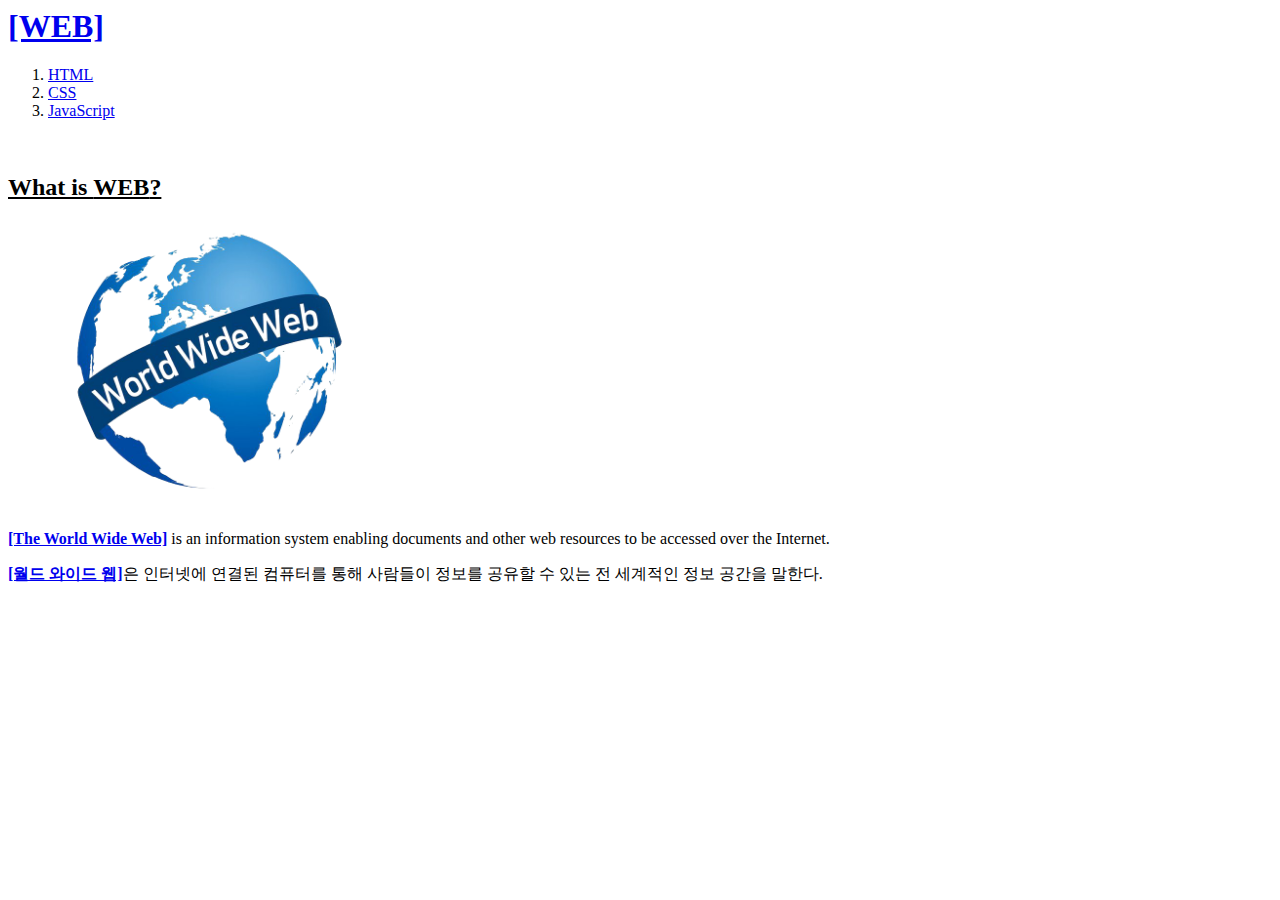
==== index.html @ 64ef0120 "Update index.html" ====
<!DOCTPYE html>
<html>
<meta charset="utf-8">
<head>
<title>WEB1 - Welcome</title>
</head>

<body>
<h1><a href="index.html">[WEB]</a></h1>

<ol>
	<li><a href="1.html">HTML</a></li>
	<li><a href="2.html">CSS</a></li>
	<li><a href="3.html">JavaScript</a></li>
</ol>

<br>

<h2><u>What is <strong>WEB</strong>?</u></h2>

<img src="WWW.png" width="400">

<p><strong><a href="https://en.wikipedia.org/wiki/World_Wide_Web" target="_blank" title="World Wide Web Wikipedia">[The World Wide Web]</a></strong> is an information system enabling documents and other web resources to be accessed over the Internet.</p>

<p><strong><a href="https://en.wikipedia.org/wiki/World_Wide_Web" target="_blank" title="World Wide Web Wikipedia">[월드 와이드 웹]</a></strong>은 인터넷에 연결된 컴퓨터를 통해 사람들이 정보를 공유할 수 있는 전 세계적인 정보 공간을 말한다. </p>

</body>
</html>
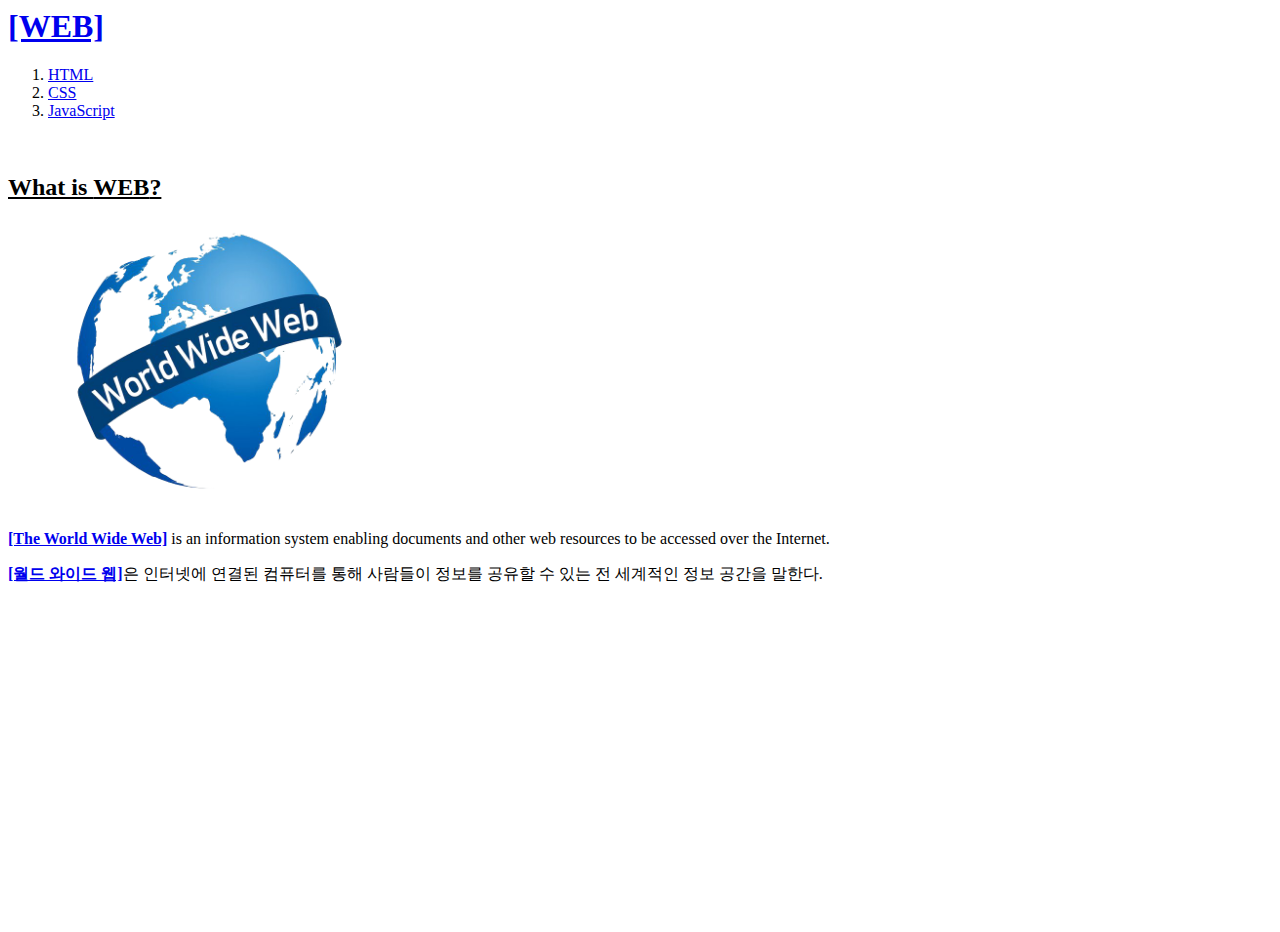
==== commit a13af5c1: "Update index.html" ====
--- a/index.html
+++ b/index.html
@@ -24,5 +24,27 @@
 
 <p><strong><a href="https://en.wikipedia.org/wiki/World_Wide_Web" target="_blank" title="World Wide Web Wikipedia">[월드 와이드 웹]</a></strong>은 인터넷에 연결된 컴퓨터를 통해 사람들이 정보를 공유할 수 있는 전 세계적인 정보 공간을 말한다. </p>
 
+<p><iframe width="560" height="315" src="https://www.youtube.com/embed/7T7r_oSp0SE" title="YouTube video player" frameborder="0" allow="accelerometer; autoplay; clipboard-write; encrypted-media; gyroscope; picture-in-picture" allowfullscreen></iframe></p>
+
+<div id="disqus_thread"></div>
+<script>
+    /**
+    *  RECOMMENDED CONFIGURATION VARIABLES: EDIT AND UNCOMMENT THE SECTION BELOW TO INSERT DYNAMIC VALUES FROM YOUR PLATFORM OR CMS.
+    *  LEARN WHY DEFINING THESE VARIABLES IS IMPORTANT: https://disqus.com/admin/universalcode/#configuration-variables    */
+    /*
+    var disqus_config = function () {
+    this.page.url = PAGE_URL;  // Replace PAGE_URL with your page's canonical URL variable
+    this.page.identifier = PAGE_IDENTIFIER; // Replace PAGE_IDENTIFIER with your page's unique identifier variable
+    };
+    */
+    (function() { // DON'T EDIT BELOW THIS LINE
+    var d = document, s = d.createElement('script');
+    s.src = 'https://web-1-ri1hyctjom.disqus.com/embed.js';
+    s.setAttribute('data-timestamp', +new Date());
+    (d.head || d.body).appendChild(s);
+    })();
+</script>
+<noscript>Please enable JavaScript to view the <a href="https://disqus.com/?ref_noscript">comments powered by Disqus.</a></noscript>
+	
 </body>
 </html>
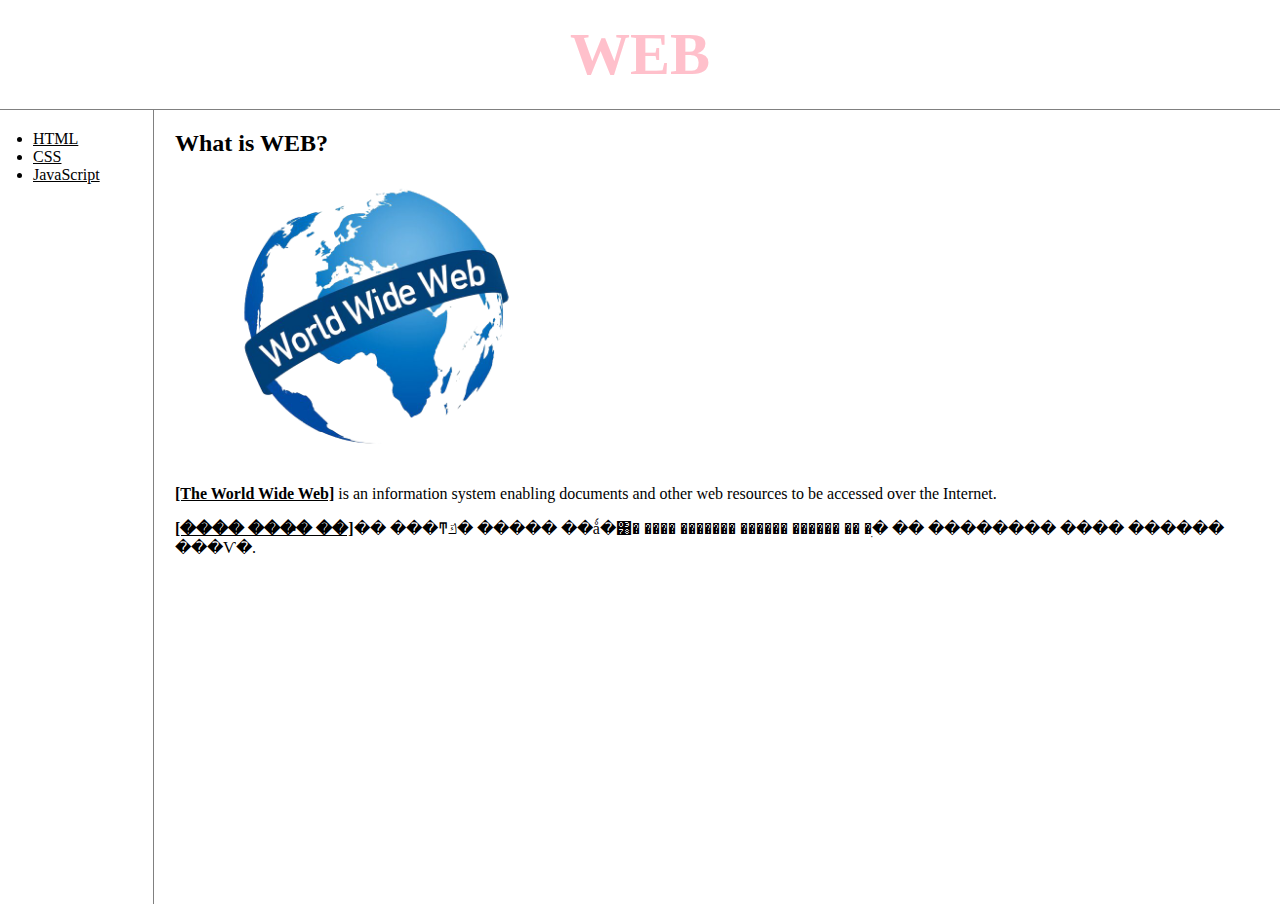
==== commit e03257fc: "Add files via upload" ====
--- a/index.html
+++ b/index.html
@@ -1,31 +1,57 @@
 <!DOCTPYE html>
 <html>
-<meta charset="utf-8">
 <head>
+
+<!-- Google tag (gtag.js) -->
+<script async src="https://www.googletagmanager.com/gtag/js?id=G-HNV8D0Z3K3"></script>
+<script>
+  window.dataLayer = window.dataLayer || [];
+  function gtag(){dataLayer.push(arguments);}
+  gtag('js', new Date());
+
+  gtag('config', 'G-HNV8D0Z3K3');
+</script>
+
 <title>WEB1 - Welcome</title>
+
+<!--
+<style>
+	Selector{
+	(declaration)property:value;
+	}
+
+id=# (�� �ߺ� X)
+class= .
+id>class>tag
+-->
+
+<link rel="stylesheet" href="style.css">
+
 </head>
 
 <body>
-<h1><a href="index.html">[WEB]</a></h1>
+<h1><a href="index.html" style="color:pink; text-decoration:none;">WEB</a></h1>
 
-<ol>
+<div id="grid">
+<ul>
 	<li><a href="1.html">HTML</a></li>
 	<li><a href="2.html">CSS</a></li>
 	<li><a href="3.html">JavaScript</a></li>
-</ol>
+</ul>
 
-<br>
-
-<h2><u>What is <strong>WEB</strong>?</u></h2>
+<div id="article">
+<h2>What is WEB?</h2>
 
 <img src="WWW.png" width="400">
 
 <p><strong><a href="https://en.wikipedia.org/wiki/World_Wide_Web" target="_blank" title="World Wide Web Wikipedia">[The World Wide Web]</a></strong> is an information system enabling documents and other web resources to be accessed over the Internet.</p>
 
-<p><strong><a href="https://en.wikipedia.org/wiki/World_Wide_Web" target="_blank" title="World Wide Web Wikipedia">[월드 와이드 웹]</a></strong>은 인터넷에 연결된 컴퓨터를 통해 사람들이 정보를 공유할 수 있는 전 세계적인 정보 공간을 말한다. </p>
+<p><strong><a href="https://en.wikipedia.org/wiki/World_Wide_Web" target="_blank" title="World Wide Web Wikipedia">[���� ���̵� ��]</a></strong>�� ���ͳݿ� ����� ��ǻ�͸� ���� ������� ������ ������ �� �ִ� �� �������� ���� ������ ���Ѵ�. </p>
 
-<p><iframe width="560" height="315" src="https://www.youtube.com/embed/7T7r_oSp0SE" title="YouTube video player" frameborder="0" allow="accelerometer; autoplay; clipboard-write; encrypted-media; gyroscope; picture-in-picture" allowfullscreen></iframe></p>
+<!--Video-->
+<p id="vid"><iframe width="560" height="315" src="https://www.youtube.com/embed/7T7r_oSp0SE" title="YouTube video player" frameborder="0" allow="accelerometer; autoplay; clipboard-write; encrypted-media; gyroscope; picture-in-picture" allowfullscreen></iframe></p>
 
+<!--Start of Disqus Script-->
 <div id="disqus_thread"></div>
 <script>
     /**
@@ -45,6 +71,23 @@
     })();
 </script>
 <noscript>Please enable JavaScript to view the <a href="https://disqus.com/?ref_noscript">comments powered by Disqus.</a></noscript>
-	
+<!--End of Disqus Script-->
+</div>
+</div>
+
+<!--Start of Tawk.to Script-->
+<script type="text/javascript">
+var Tawk_API=Tawk_API||{}, Tawk_LoadStart=new Date();
+(function(){
+var s1=document.createElement("script"),s0=document.getElementsByTagName("script")[0];
+s1.async=true;
+s1.src='https://embed.tawk.to/634c8f80b0d6371309c9d86b/1gfhh13k7';
+s1.charset='UTF-8';
+s1.setAttribute('crossorigin','*');
+s0.parentNode.insertBefore(s1,s0);
+})();
+</script>
+<!--End of Tawk.to Script-->
+
 </body>
-</html>
+</html>--- a/style.css
+++ b/style.css
@@ -0,0 +1,43 @@
+	#grid {
+	display:grid;
+	grid-template-columns:150px 1fr;
+	}
+
+	a {
+	color:black;
+	}
+
+	h1 {
+	font-size:60px;
+	text-align:center;
+	border-bottom:1px solid gray;
+	margin:0;
+	padding:20px;
+	}
+
+	#grid ul {
+	border-right:1px solid gray;
+	width:100px;
+	margin:0;
+	padding:20px;
+	padding-left:33px;
+	}
+
+	body {
+	margin:0;
+	}
+
+	#article {
+	padding-left:25px;
+	}
+
+@media(max-width:800px){
+	#grid {
+	display:block;
+	}
+	#grid ul {
+	border-right:none;
+	border-bottom:1px solid gray;
+	padding-right:100%
+	}
+}
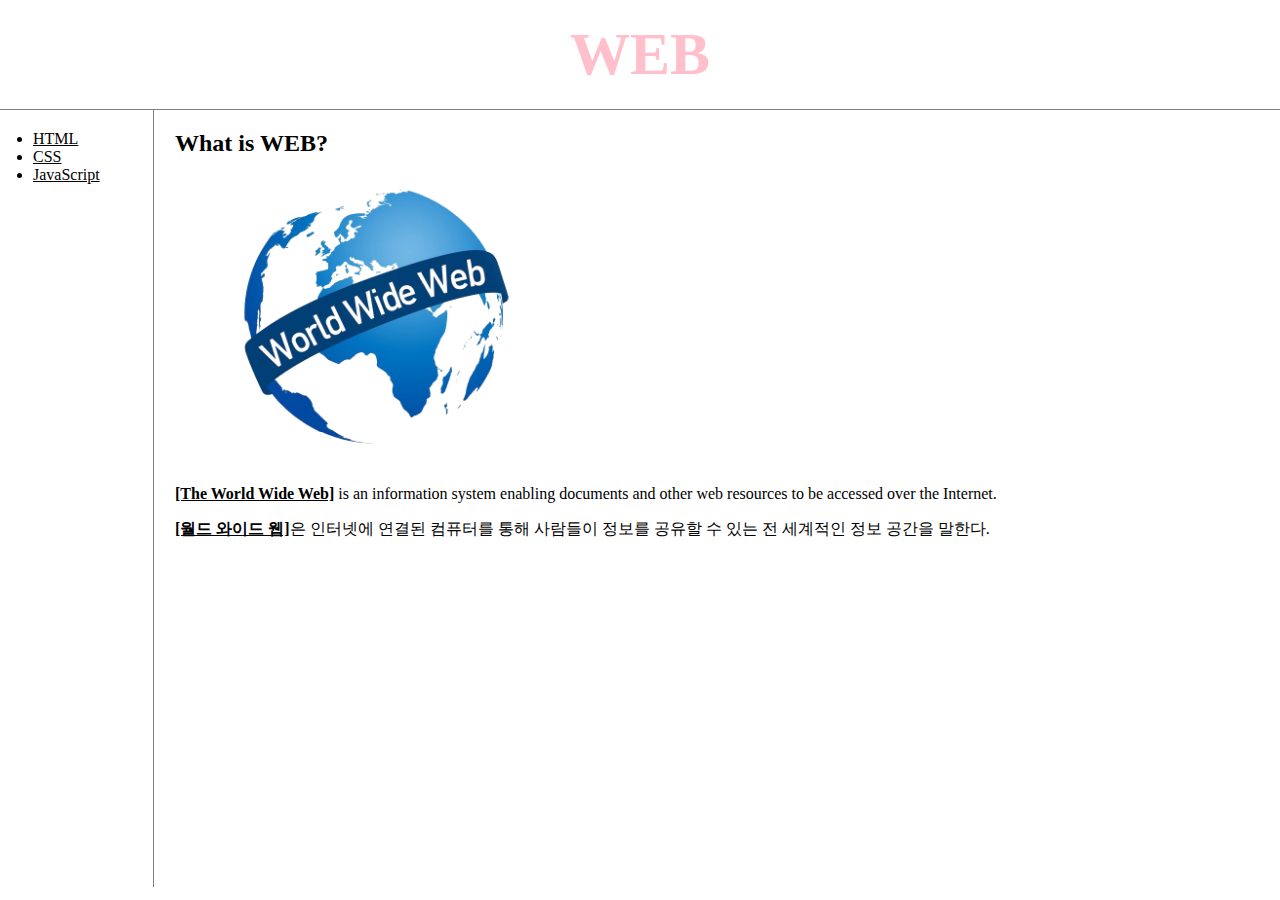
==== commit 694e92f2: "Update index.html" ====
--- a/index.html
+++ b/index.html
@@ -2,6 +2,8 @@
 <html>
 <head>
 
+<meta charset="utf-8">
+	
 <!-- Google tag (gtag.js) -->
 <script async src="https://www.googletagmanager.com/gtag/js?id=G-HNV8D0Z3K3"></script>
 <script>
@@ -20,7 +22,7 @@
 	(declaration)property:value;
 	}
 
-id=# (�� �ߺ� X)
+id=# (값 중복 X)
 class= .
 id>class>tag
 -->
@@ -46,7 +48,7 @@
 
 <p><strong><a href="https://en.wikipedia.org/wiki/World_Wide_Web" target="_blank" title="World Wide Web Wikipedia">[The World Wide Web]</a></strong> is an information system enabling documents and other web resources to be accessed over the Internet.</p>
 
-<p><strong><a href="https://en.wikipedia.org/wiki/World_Wide_Web" target="_blank" title="World Wide Web Wikipedia">[���� ���̵� ��]</a></strong>�� ���ͳݿ� ����� ��ǻ�͸� ���� ������� ������ ������ �� �ִ� �� �������� ���� ������ ���Ѵ�. </p>
+<p><strong><a href="https://en.wikipedia.org/wiki/World_Wide_Web" target="_blank" title="World Wide Web Wikipedia">[월드 와이드 웹]</a></strong>은 인터넷에 연결된 컴퓨터를 통해 사람들이 정보를 공유할 수 있는 전 세계적인 정보 공간을 말한다. </p>
 
 <!--Video-->
 <p id="vid"><iframe width="560" height="315" src="https://www.youtube.com/embed/7T7r_oSp0SE" title="YouTube video player" frameborder="0" allow="accelerometer; autoplay; clipboard-write; encrypted-media; gyroscope; picture-in-picture" allowfullscreen></iframe></p>
@@ -90,4 +92,4 @@
 <!--End of Tawk.to Script-->
 
 </body>
-</html>+</html>
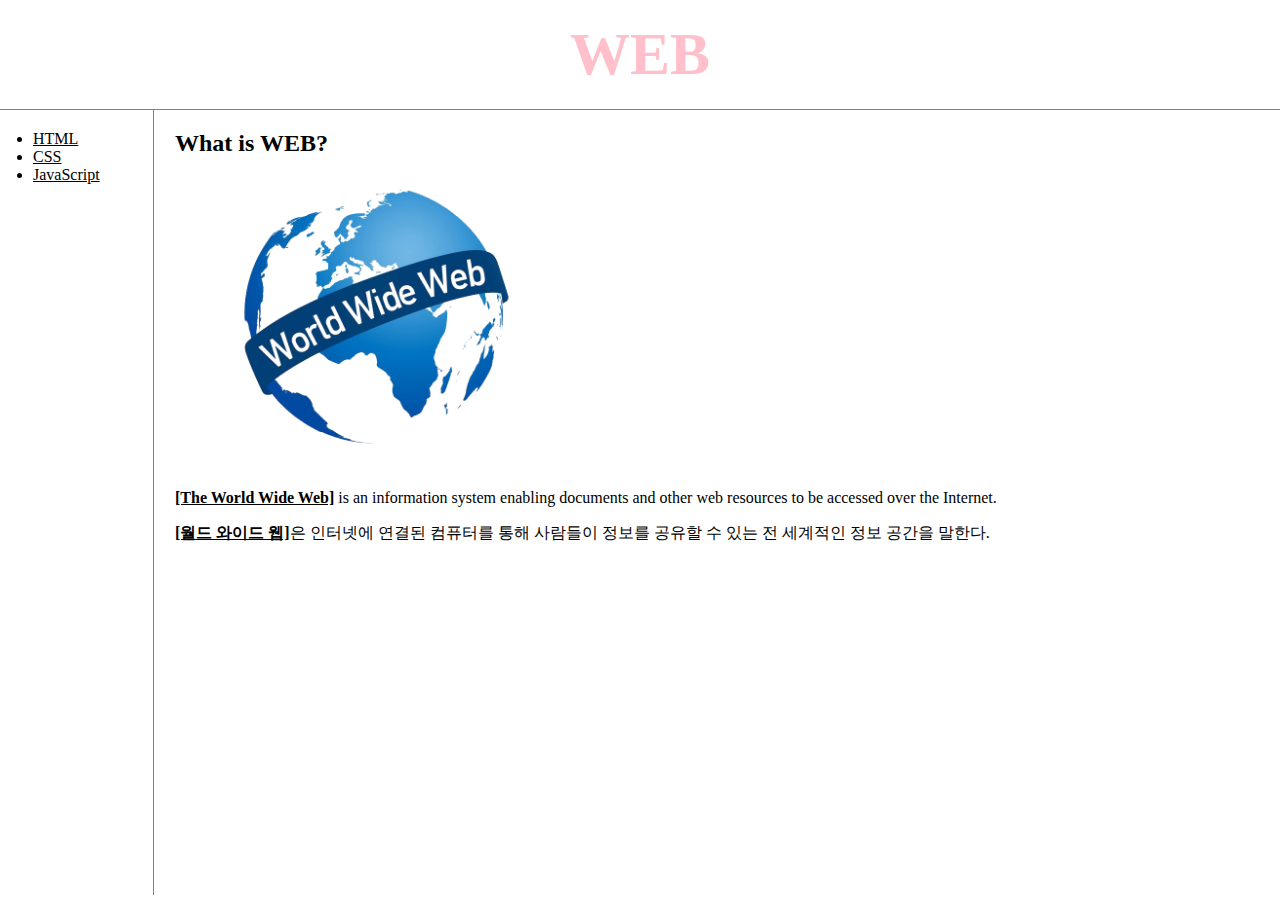
==== commit 7c182b17: "Update index.html" ====
--- a/index.html
+++ b/index.html
@@ -1,4 +1,4 @@
-<!DOCTPYE html>
+<!DOCTYPE html>
 <html>
 <head>
 
